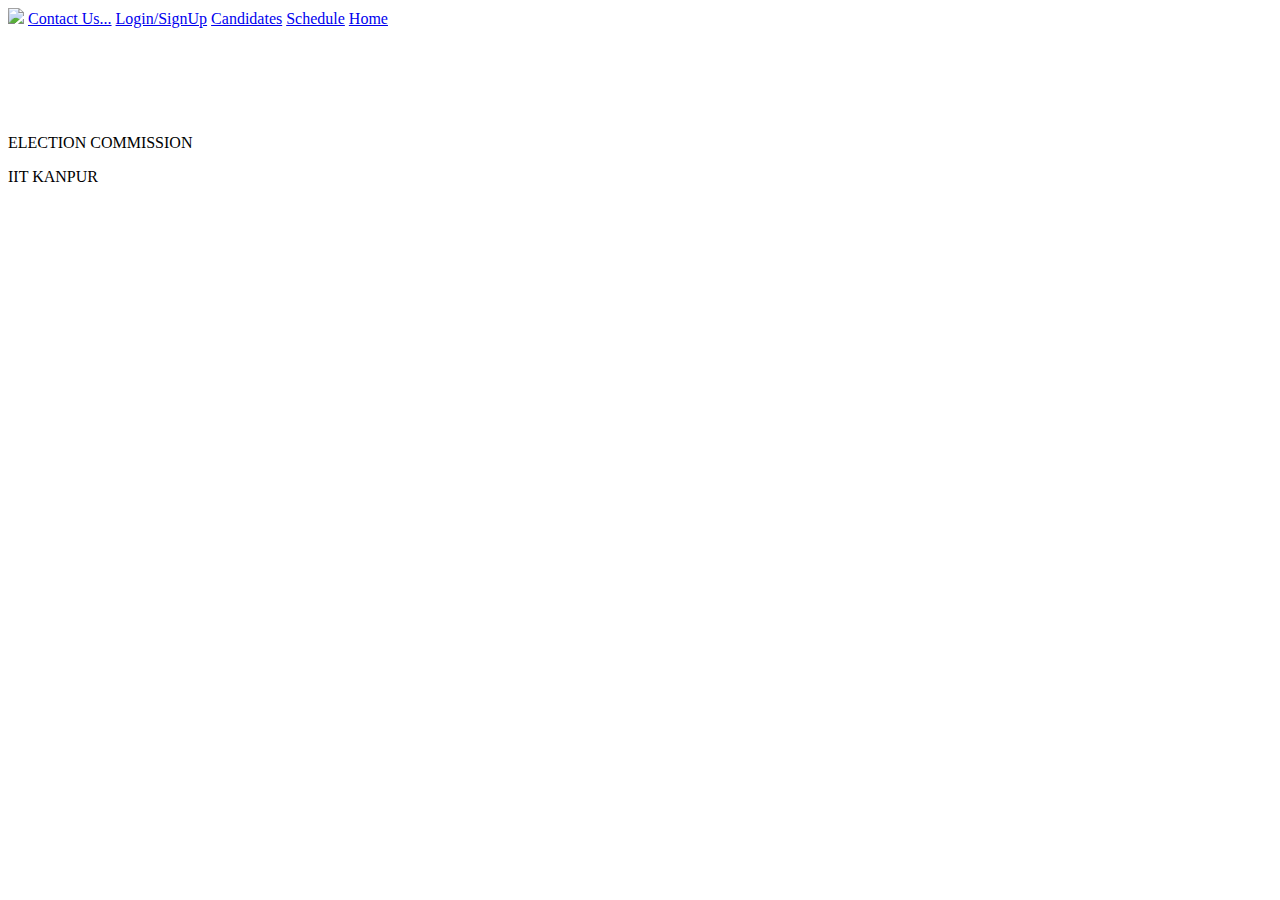
==== index.html @ fc88e297 "Create index.html" ====
<!DOCTYPE html>
<html>
<link href='https://fonts.googleapis.com/css?family=Playfair Display SC' rel='stylesheet'>
<head>
    <meta charset='utf-8'>
    <meta http-equiv='X-UA-Compatible' content='IE=edge'>
    <title>Election Commission</title>
    <meta name='viewport' content='width=device-width, initial-scale=1'>
    <link rel='stylesheet' type='text/css' media='screen' href='main.css'>
    <!-- <script src="https://kit.fontawesome.com/a076d05399.js"></script> -->
    <script src='main.js'></script>
    <link rel="icon" href="12.png">
</head>
<body>
    <header>
        <nav class="sign">
            <img src="12.png" class="logo">
            <a href="contact.html" class="head">Contact Us...</a>
            <a href="beforelogin.html" class="head">Login/SignUp</a>
            <a href="candidate.html" class="head">Candidates</a>
            <a href="schedule.html" class="head">Schedule</a>
            <a href="index.html" class="head">Home</a>
        </nav>
    </header>
    <br><br><br><br><br>
    <div class="intro">
        <p class="ec">
            ELECTION COMMISSION
        </p>
    </div>
    <div class="intro">
        <p class="eclg">
            IIT KANPUR
        </p>
    </div>
</body>
</html>
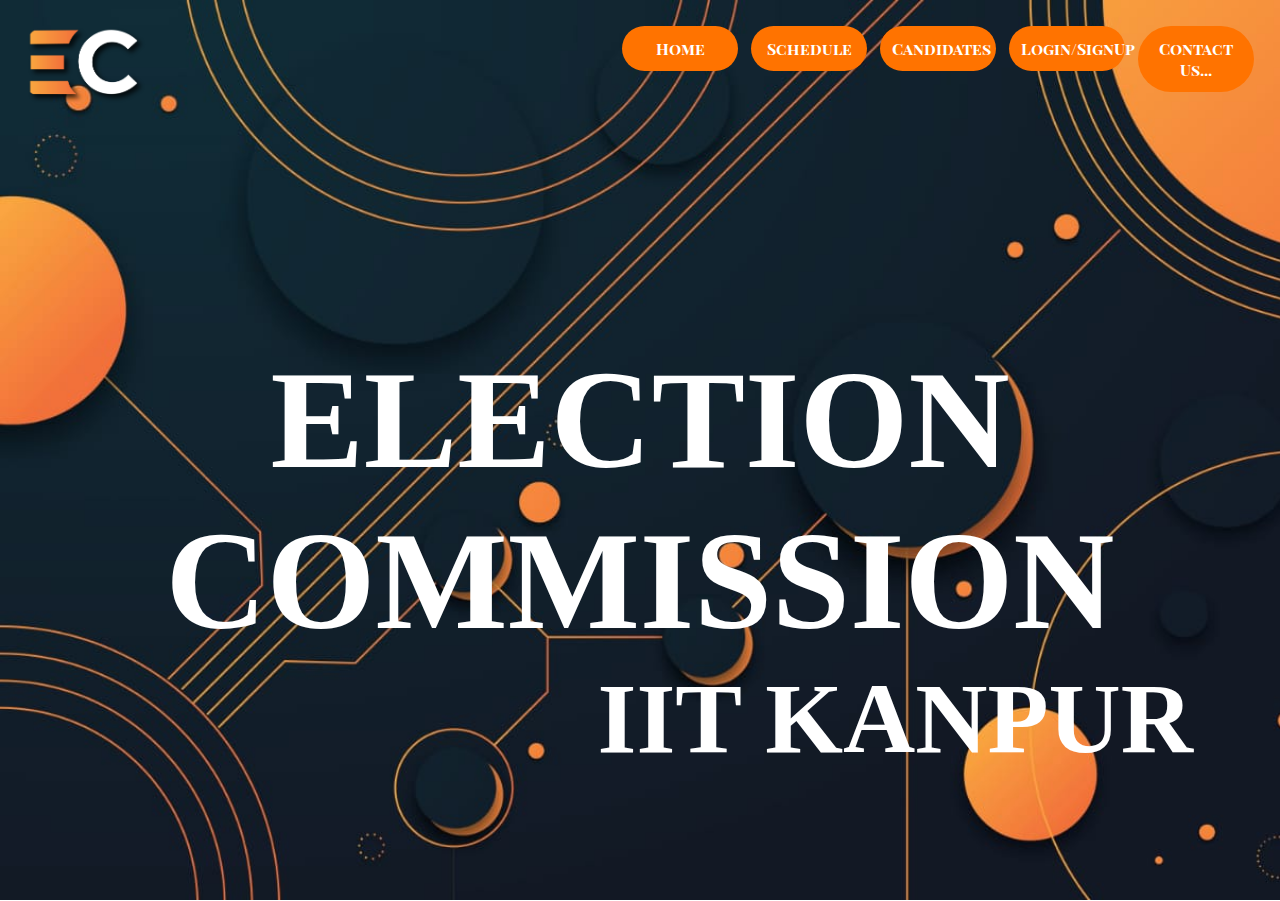
==== commit 072a8946: "Add files via upload" ====
--- a/index.html
+++ b/index.html
@@ -1,37 +1,37 @@
-<!DOCTYPE html>
-<html>
-<link href='https://fonts.googleapis.com/css?family=Playfair Display SC' rel='stylesheet'>
-<head>
-    <meta charset='utf-8'>
-    <meta http-equiv='X-UA-Compatible' content='IE=edge'>
-    <title>Election Commission</title>
-    <meta name='viewport' content='width=device-width, initial-scale=1'>
-    <link rel='stylesheet' type='text/css' media='screen' href='main.css'>
-    <!-- <script src="https://kit.fontawesome.com/a076d05399.js"></script> -->
-    <script src='main.js'></script>
-    <link rel="icon" href="12.png">
-</head>
-<body>
-    <header>
-        <nav class="sign">
-            <img src="12.png" class="logo">
-            <a href="contact.html" class="head">Contact Us...</a>
-            <a href="beforelogin.html" class="head">Login/SignUp</a>
-            <a href="candidate.html" class="head">Candidates</a>
-            <a href="schedule.html" class="head">Schedule</a>
-            <a href="index.html" class="head">Home</a>
-        </nav>
-    </header>
-    <br><br><br><br><br>
-    <div class="intro">
-        <p class="ec">
-            ELECTION COMMISSION
-        </p>
-    </div>
-    <div class="intro">
-        <p class="eclg">
-            IIT KANPUR
-        </p>
-    </div>
-</body>
-</html>
+<!DOCTYPE html>
+<html>
+<link href='https://fonts.googleapis.com/css?family=Playfair Display SC' rel='stylesheet'>
+<head>
+    <meta charset='utf-8'>
+    <meta http-equiv='X-UA-Compatible' content='IE=edge'>
+    <title>Election Commission</title>
+    <meta name='viewport' content='width=device-width, initial-scale=1'>
+    <link rel='stylesheet' type='text/css' media='screen' href='main.css'>
+    <!-- <script src="https://kit.fontawesome.com/a076d05399.js"></script> -->
+    <script src='main.js'></script>
+    <link rel="icon" href="12.png">
+</head>
+<body>
+    <header>
+        <nav class="sign">
+            <img src="12.png" class="logo">
+            <a href="contact.html" class="head">Contact Us...</a>
+            <a href="login.html" class="head">Login/SignUp</a>
+            <a href="candidate.html" class="head">Candidates</a>
+            <a href="schedule.html" class="head">Schedule</a>
+            <a href="index.html" class="head">Home</a>
+        </nav>
+    </header>
+    <br><br><br><br><br>
+    <div class="intro">
+        <p class="ec">
+            ELECTION COMMISSION
+        </p>
+    </div>
+    <div class="intro">
+        <p class="eclg">
+            IIT KANPUR
+        </p>
+    </div>
+</body>
+</html>--- a/main.css
+++ b/main.css
@@ -0,0 +1,379 @@
+@import url('https://fonts.googleapis.com/css?family=Playfair+Display&display=swap');
+
+
+body {
+    margin: 1%;
+    padding: 1%;
+    background-image: url("Background.jpeg");
+    background-repeat: no-repeat;
+    background-attachment: fixed;
+    background-size: cover;
+    
+}
+
+.sign {
+    height: fit-content;
+}
+.logo {
+    width: 10%;
+    height: 7.5%;
+}
+
+.head {
+    width: 7.5%;
+    height: 2%;
+    text-decoration: none;
+    border-radius: 50px;
+    background-color: rgb(255, 115, 0);
+    color: white;
+    padding: 1%;
+    margin-left: 1%;
+    margin-top: auto;
+    margin-bottom: auto;
+    float: right;
+    text-align: center;
+    font-size: 100%;
+    font-family: 'Playfair Display SC';
+    font-weight: bold;
+}
+
+.head:hover {
+    color: white;
+    background-color:black;
+    width: 9%;
+}
+
+
+.intro {
+    margin-left: auto;
+    margin-right: auto;
+    width: 90%;
+    height: auto;
+}
+
+.ec {
+    font-size: 140px;
+    text-align: center;
+    color: white;
+    margin-bottom: 0px;
+    /* font-family: 'Playfair Display SC'; */
+    font-weight: bold;
+    font-family: 'BwDariusDEMO';
+}
+
+.eclg {
+    font-size: 100px;
+    text-align: right;
+    color: white;
+    margin-top: 0px;
+    /* font-family: 'Playfair Display SC'; */
+    font-weight: bold;
+    font-family: 'BwDariusDEMO';
+}
+
+.ceo {
+    width: fit-content;
+    margin-left: 800px;
+    margin-right: 800px;
+    position: relative;
+    justify-content: center;
+}
+
+.port_ceo {
+    width: 280px;
+    height: 420px;
+    position: absolute;
+}
+
+.photo_ceo{
+    margin-top: 20px;
+    margin-left: 30px;
+    margin-right: 30px;
+    border: 10px solid #ddd;
+    width: 200px;
+    height: 200px;
+    border-radius: 50%;
+    position: absolute;
+}
+
+.desp {
+    width: 280px;
+    position: absolute;
+    text-align: center;
+    font-size: 40px;
+    margin-top: 0px;
+    position: absolute;
+    color: white;
+    margin-top: 20%;
+}
+
+.desp1 {
+    text-decoration: none;
+    width: 280px;
+    position: absolute;
+    text-align: center;
+    font-size: 30px;
+    margin-top: 12px;
+    color: white;
+    margin-top: 24%;
+}
+
+.logos {
+    position: absolute;
+    width: 280px;
+    text-align: center;
+}
+
+.hover-opacity {
+    /* font-size:42px!important; */
+    width: 50px;
+    color:white;
+    text-align: center;
+    margin-right: 5px;
+}
+
+.backcoc {
+    width: 80%;
+    margin-left: 10%;
+    margin-right: 10%;
+    position: absolute;
+}
+.backdesc{
+    width: 40%;
+    margin-left: 10%;
+    margin-right: 10%;
+    
+    position: absolute;
+    height: 120px;
+}
+.coc{
+    position: relative;
+    display: block;
+    font-family: 'Playfair Display SC';
+}
+
+.textcoc {
+    position: absolute;
+    color: white;
+    text-align: center;
+    margin-left: 21%;
+    margin-top: 3.5%;
+    font-size: 120px;
+    text-decoration: none;
+    
+    
+}
+
+.days {
+    position: absolute;
+    color: white;
+    text-align: center;
+    margin-left: 22%;
+    margin-top: 0px;
+    font-size: 40px;  
+}
+
+.time {
+    position: absolute;
+    color: white;
+    text-align: center;
+    margin-left: 23%;
+    margin-top: 2.8%;
+    font-size: 50px;
+}
+
+.canddesc{
+    width: 80%;
+    margin-left: 9%;
+    margin-right: 9%;
+    height: 140px;
+    position: absolute;
+}
+
+.bullet{
+    width: 50px;
+    margin-left: 210px;
+    margin-top: 40px;
+    height: 50px;
+    position: absolute;
+}
+
+.desc {
+    color: white;
+    position: absolute;
+    font-size: 70px;
+    font-weight: bolder;
+    margin-top: 21px;
+    margin-left: 280px;
+}
+
+.back {
+    position: absolute;
+    width: 280px;
+    margin-left: 210px;
+    margin-top: 160px;
+}
+
+.candphoto {
+    margin-top: 20px;
+    margin-left: 30px;
+    margin-right: 30px;
+    border: 10px solid #ddd;
+    width: 200px;
+    height: 200px;
+    border-radius: 50%;
+    position: absolute;
+    margin-left: 240px;
+    margin-top: 180px;
+}
+
+.candname {
+    width: 280px;
+    position: absolute;
+    text-align: center;
+    font-size: 40px;
+    margin-top: 0px;
+    position: absolute;
+    color: white;
+    margin-top: 22.5%;
+    margin-left: 210px;
+}
+
+.candmanifesto{
+    text-decoration: none;
+    width: 280px;
+    position: absolute;
+    text-align: center;
+    font-size: 30px;
+    margin-top: 12px;
+    color: white;
+    margin-top: 25%;
+    margin-left: 210px;
+}
+
+.choice {
+    width: 80%;
+    margin-left: 8%;
+    margin-right: 8%;
+    height: fit-content;
+    padding: 2%;
+}
+
+.logsign {
+    width: 35%;
+    height: 20%;
+    margin-top: 6%;
+    color: white;
+    font-size: 120px;
+    font-weight: bolder;
+    text-align: center;
+    display: inline-block;
+    text-decoration: none;
+    /* margin: 1%;
+    padding-top: 8%;
+    padding-bottom: 8%;
+    margin-top: 10%; */
+    /* margin-left: 12%;
+    margin-right: 12%; */
+    float: left;
+    /* padding-right: 6%;
+    padding-left: 6%;
+    margin-bottom: 10%; */
+    position: absolute;
+    
+}
+
+.signlog {
+    width: 35%;
+    height: 20%;
+    /* background-color: violet; */
+    color: white;
+    font-size: 120px;
+    font-weight: bolder;
+    text-align: center;
+    display: inline-block;
+    margin-left: 40%;
+    margin-top: 6%;
+    float: right;
+    position: absolute;
+}
+
+form {
+    margin-left: auto;
+    margin-right: auto;
+    width: 50%;
+    height: auto;
+    padding: 2%;
+    background-color: rgb(34, 32, 32);
+    border-radius: 25px;
+    position: relative;
+}
+
+.about {
+    font-size: 250%;
+    text-align: center;
+    text-decoration: none;
+    color: white;
+    position: absolute;
+    font-weight: bolder;
+    margin-left: 640px;
+    margin-top: 10px;
+}
+
+.about1{
+    text-decoration: none;
+    color: white;
+    font-size: 250%;
+    height: 50px;
+    width: 350px;
+    position: absolute;
+    font-weight: bolder;
+    margin-top: 10px;
+    margin-left: 130px;
+}
+.img1{
+    height: 70px;
+    position: absolute;
+    margin-top: 0px;
+    /* margin-right: 1000px; */
+    margin-left: 55px;
+}
+
+.img2{
+    height: 70px;
+    position: absolute;
+    margin-top: 0px;
+    /* margin-right: 1000px; */
+    margin-left: 555px;
+}
+
+input {
+    width: 100%;
+    padding: 12px 20px;
+    margin: 8px 0;
+    box-sizing: border-box;
+    border: 3px solid #ccc;
+    -webkit-transition: 0.7s;
+    transition: 0.7s;
+    outline: none;
+    border-radius: 40px;
+    /* background-color: rgb(221, 211, 211); */
+}
+/* form {
+    text-align: center;
+} */
+.click{
+    background-color: rgb(255, 115, 0);
+    width: 50%;
+    height: 50px;
+    border-radius: 15px;
+    text-align: center;
+    cursor: pointer;
+    font-size: 30px;
+    margin-left: 24%;
+    margin-right: 24%;
+}
+  
+input:focus {
+    border: 3px solid #555;
+}
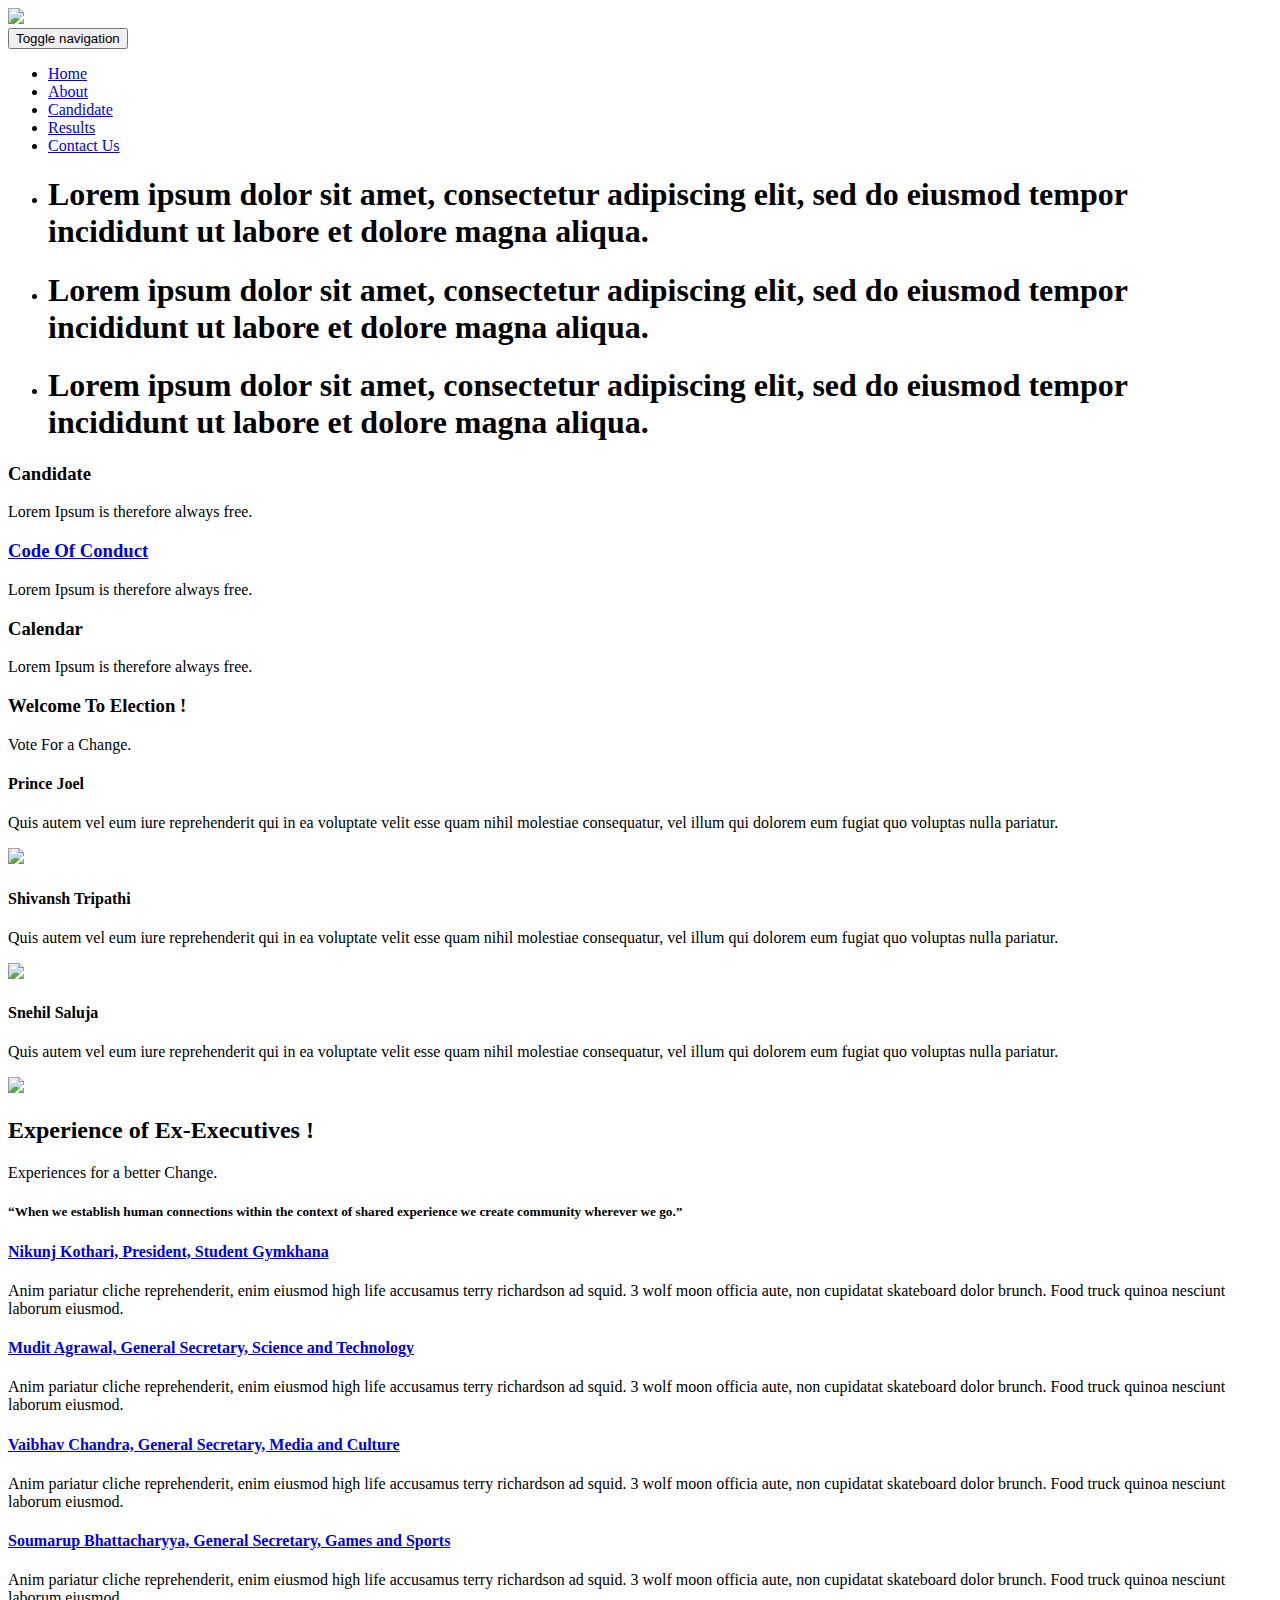
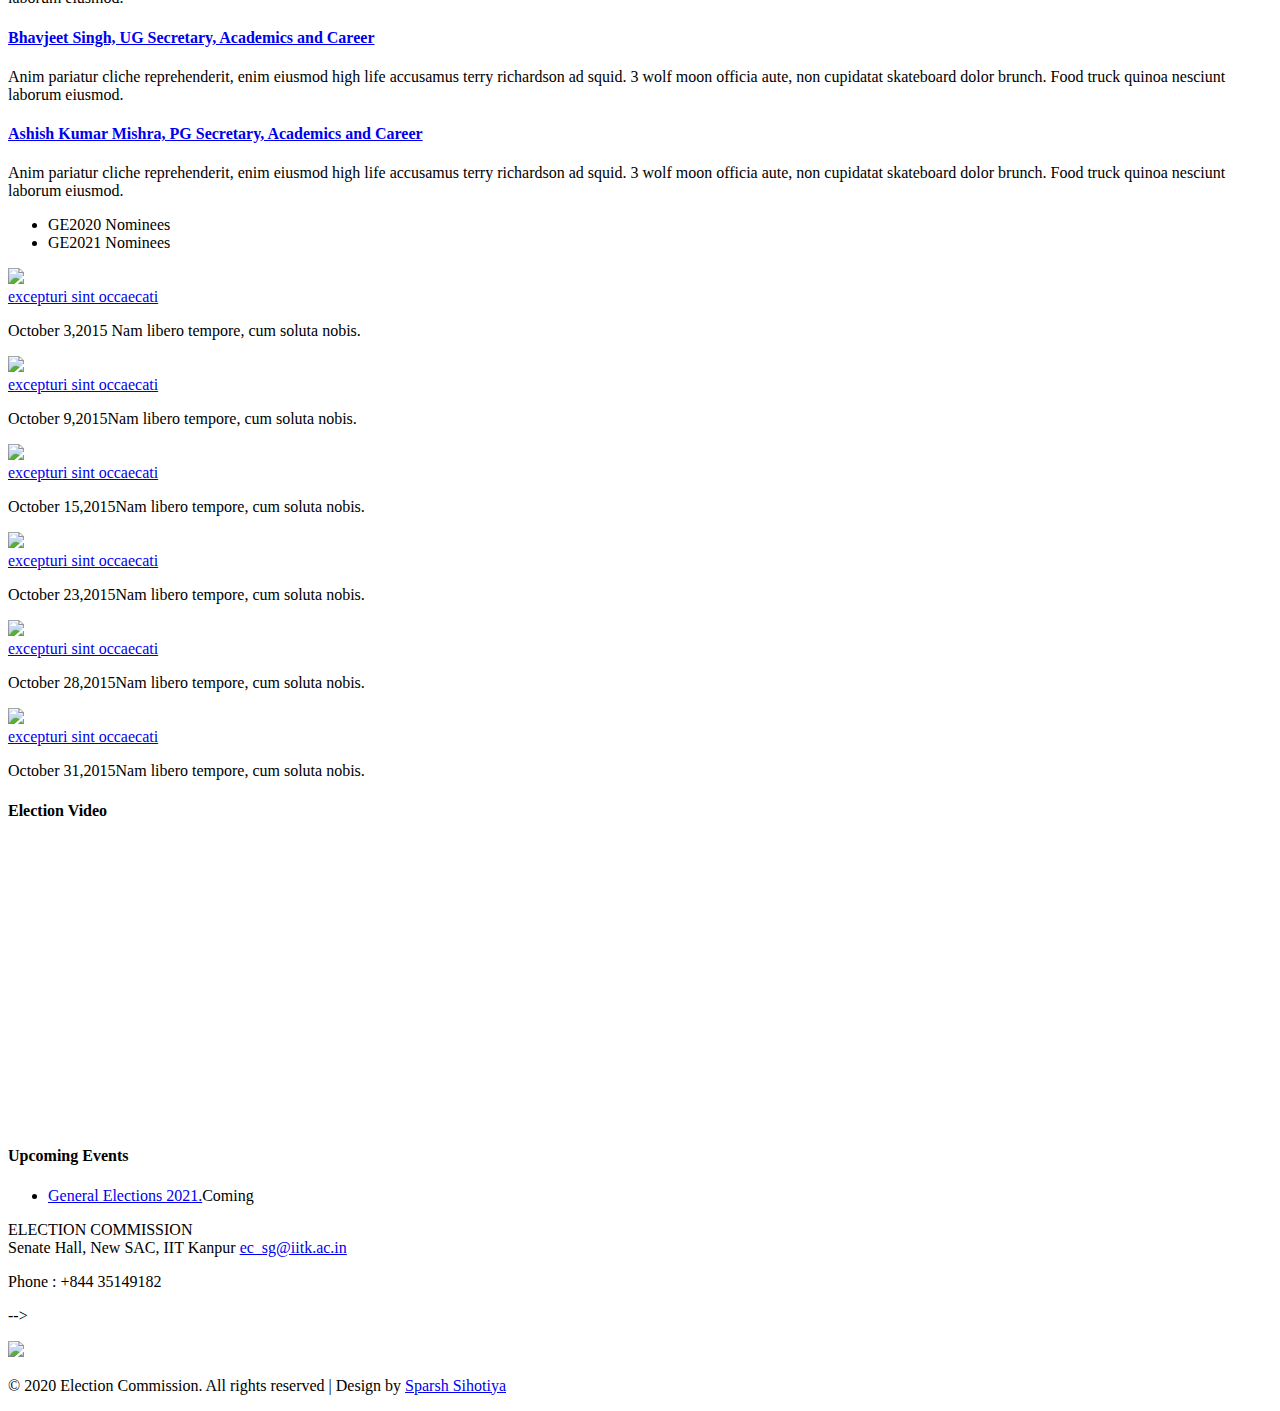
==== commit 8e01b1f6: "Add files via upload" ====
--- a/index.html
+++ b/index.html
@@ -1,37 +1,818 @@
-<!DOCTYPE html>
+<!DOCTYPE HTML>
 <html>
-<link href='https://fonts.googleapis.com/css?family=Playfair Display SC' rel='stylesheet'>
 <head>
-    <meta charset='utf-8'>
-    <meta http-equiv='X-UA-Compatible' content='IE=edge'>
-    <title>Election Commission</title>
-    <meta name='viewport' content='width=device-width, initial-scale=1'>
-    <link rel='stylesheet' type='text/css' media='screen' href='main.css'>
-    <!-- <script src="https://kit.fontawesome.com/a076d05399.js"></script> -->
-    <script src='main.js'></script>
-    <link rel="icon" href="12.png">
+<title>Election Commission || IITK</title>
+<!-- for-mobile-apps -->
+<meta name="viewport" content="width=device-width, initial-scale=1">
+<meta http-equiv="Content-Type" content="text/html; charset=utf-8" />
+<meta name="keywords" content="Election Responsive web template, Bootstrap Web Templates, Flat Web Templates, Android Compatible web template, 
+Smartphone Compatible web template, free webdesigns for Nokia, Samsung, LG, SonyEricsson, Motorola web design" />
+<script type="application/x-javascript"> addEventListener("load", function() { setTimeout(hideURLbar, 0); }, false);
+function hideURLbar(){ window.scrollTo(0,1); } </script>
+<!-- //for-mobile-apps -->
+<link href="css/bootstrap.css" rel='stylesheet' type='text/css' />
+<link href='//fonts.googleapis.com/css?family=Raleway:400,100,200,300,500,600,700,800,900' rel='stylesheet' type='text/css'>
+<link href='//fonts.googleapis.com/css?family=Open+Sans:400,300,300italic,400italic,600,600italic,700,700italic,800,800italic' rel='stylesheet' type='text/css'>
+<link rel="stylesheet" type="text/css" href="css/style.css">
+<link rel="stylesheet" href="css/flexslider.css" type="text/css" media="screen" />
+<!---strat-slider---->
+<script type="text/javascript" src="js/jquery-1.11.1.min.js"></script>
+<!---//-slider---->
 </head>
 <body>
-    <header>
-        <nav class="sign">
-            <img src="12.png" class="logo">
-            <a href="contact.html" class="head">Contact Us...</a>
-            <a href="login.html" class="head">Login/SignUp</a>
-            <a href="candidate.html" class="head">Candidates</a>
-            <a href="schedule.html" class="head">Schedule</a>
-            <a href="index.html" class="head">Home</a>
-        </nav>
-    </header>
-    <br><br><br><br><br>
-    <div class="intro">
-        <p class="ec">
-            ELECTION COMMISSION
-        </p>
-    </div>
-    <div class="intro">
-        <p class="eclg">
-            IIT KANPUR
-        </p>
-    </div>
+<!-- header -->
+	<div class="header_bg">
+		<div class="container">
+			<!-----start-header----->
+			<div class="header">
+				<div class="logo">
+					<a href="index.html"><img src="images/12.png" alt=" "/></a>
+				</div>
+				<nav class="navbar navbar-default">
+					<!-- Brand and toggle get grouped for better mobile display -->
+					<div class="navbar-header">
+					  <button type="button" class="navbar-toggle collapsed" data-toggle="collapse" data-target="#bs-example-navbar-collapse-1">
+						<span class="sr-only">Toggle navigation</span>
+						<span class="icon-bar"></span>
+						<span class="icon-bar"></span>
+						<span class="icon-bar"></span>
+					  </button>
+					</div>
+
+					<!-- Collect the nav links, forms, and other content for toggling -->
+					<div class="collapse navbar-collapse nav-wil" id="bs-example-navbar-collapse-1">
+						<ul class="nav navbar-nav">
+							<li class="act"><a href="index.html">Home</a></li>
+							<!-- <li class="dropdown">
+								<a href="#" class="dropdown-toggle" data-toggle="dropdown">Elections<b class="caret"></b></a>
+								<ul class="dropdown-menu multi-column columns-3">
+									<div class="row">
+										<div class="party">
+											<ul class="multi-column-dropdown">
+												<li><a href="about.html">Current Elections</a></li>
+												<li class="divider"></li>
+												<li><a href="about.html">Past Elections</a></li>
+												<li class="divider"></li>
+												<li><a href="about.html">Future Elections</a></li>
+											</ul>
+										</div>
+									</div>
+								</ul>
+							</li> -->
+							<li><a href="about.html">About</a></li>
+							<li><a href="codes.html">Candidate</a></li>
+							<li><a href="results.html">Results</a></li>
+							<li><a href="contact.html">Contact Us</a></li>
+						</ul>
+					</div><!-- /.navbar-collapse -->	
+					
+				</nav>
+			</div>
+		</div>
+	</div>
+	<div class="header_bottom">
+	</div>
+<!-- //end-header -->
+<!-- banner -->
+	<div class="banner">
+		<div class="container">
+				<section class="slider">
+					<div class="flexslider">
+						<ul class="slides">
+							<li>
+								<div class="banner-info">
+									<div class="dummy_text">
+										<h1>Lorem ipsum dolor sit amet, consectetur adipiscing elit, 
+											sed do eiusmod tempor incididunt ut labore et dolore magna 
+											aliqua.</h1>
+										</h1>
+									</div>
+								</div>
+							</li>
+							<li>
+								<div class="banner-info">
+									<div class="dummy_text">
+										<h1>Lorem ipsum dolor sit amet, consectetur adipiscing elit, 
+											sed do eiusmod tempor incididunt ut labore et dolore magna 
+											aliqua.
+										</h1>
+									</div>
+								</div>
+							</li>
+							<li>
+								<div class="banner-info">
+									<div class="dummy_text">
+										<h1>Lorem ipsum dolor sit amet, consectetur adipiscing elit, 
+											sed do eiusmod tempor incididunt ut labore et dolore magna 
+											aliqua.
+										</h1>
+									</div>
+								</div>
+							</li>
+						</ul>
+					</div>
+				</section>
+			</div>
+			<!-- FlexSlider -->
+				<script defer src="js/jquery.flexslider.js"></script>
+				<script type="text/javascript">
+										$(window).load(function(){
+										  $('.flexslider').flexslider({
+											animation: "slide",
+											start: function(slider){
+											  $('body').removeClass('loading');
+											}
+										  });
+										});
+									  </script>
+			<!-- //FlexSlider -->
+	</div>
+<!-- //banner -->
+<!-- banner-bottom1 -->
+	<div class="banner-bottom1">
+		<div class="banner-bottom1-grids">
+			<div class="col-md-4 banner-bottom1-left banner-bottom1-left1">
+				<div class="banner-bottom1-lft">
+					<span class="glyphicon glyphicon-user" aria-hidden="true"></span>
+					<h3>Candidate</h3>
+					<p>Lorem Ipsum is therefore always free.</p>
+				</div>
+			</div>
+			<div class="col-md-4 banner-bottom1-left">
+				<div class="banner-bottom1-lft">
+					<span class="glyphicon glyphicon-list-alt" aria-hidden="true"></span>
+					<h3><a href="https://drive.google.com/file/d/1tFjWkTx7VBHDZU3E4298RpJmOJ9essvX/view?usp=sharing"> Code Of Conduct</a></h3>
+					<p>Lorem Ipsum is therefore always free.</p>
+				</div>
+			</div>
+			<div class="col-md-4 banner-bottom1-left banner-bottom1-left2">
+				<div class="banner-bottom1-lft">
+					<span class="glyphicon glyphicon-calendar" aria-hidden="true"></span>
+					<h3>Calendar</h3>
+					<p>Lorem Ipsum is therefore always free.</p>
+				</div>
+			</div>
+			<div class="clearfix"> </div>
+		</div>
+	</div>
+<!-- //banner-bottom1 -->
+<!-- banner-bottom -->
+	<div class="banner-bottom">
+		<div class="container">
+			<div class="wmuSlider example1">
+				<div class="wmuSliderWrapper">
+					<article style="position: absolute; width: 100%; opacity: 0;"> 
+						<div class="banner-wrap">
+							<div class="about-grids">
+								<div class="col-md-4 about-grid">
+									<div class="about-grid1">
+										<figure class="thumb">
+											<img src="images/nikunj.jpg" alt=" " class="img-responsive" />
+											<figcaption class="caption">
+												<h3><a href="#">Nikunj Kothari</a></h3>
+												<span>President, Student Gymkhana</span>
+												<p> #Kothari_For_Presi</p>
+												<ul>
+													<li><a href="#" class="f1"></a></li>
+													<li><a href="#" class="f2"></a></li>
+													<li><a href="#" class="f3"></a></li>
+												</ul>
+											</figcaption>
+										</figure>
+									</div>
+								</div>
+								<div class="col-md-4 about-grid">
+									<div class="about-grid1">
+										<figure class="thumb">
+											<img src="images/mudit.jpg" alt=" " class="img-responsive" />
+											<figcaption class="caption">
+												<h3><a href="#">Mudit Agrawal</a></h3>
+												<span>General Secretary, Science and Technology</span>
+												<p> #Vote_On_Merit</p>
+												<ul>
+													<li><a href="#" class="f1"></a></li>
+													<li><a href="#" class="f2"></a></li>
+													<li><a href="#" class="f3"></a></li>
+												</ul>
+											</figcaption>
+										</figure>
+									</div>
+								</div>
+								<div class="col-md-4 about-grid">
+									<div class="about-grid1">
+										<figure class="thumb">
+											<img src="images/inshu.jpg" alt=" " class="img-responsive" />
+											<figcaption class="caption">
+												<h3><a href="#">Inshu Namdev</a></h3>
+												<span>General Secretary, Science and Technology</span>
+												<p> #inshu_For_Innovation</p>
+												<ul>
+													<li><a href="#" class="f1"></a></li>
+													<li><a href="#" class="f2"></a></li>
+													<li><a href="#" class="f3"></a></li>
+												</ul>
+											</figcaption>
+										</figure>
+									</div>
+								</div>
+								<div class="clearfix"> </div>
+							</div>
+						</div>
+					</article>
+					<article style="position: absolute; width: 100%; opacity: 0;"> 
+						<div class="banner-wrap">
+							<div class="about-grids">
+								<div class="col-md-4 about-grid">
+									<div class="about-grid1">
+										<figure class="thumb">
+											<img src="images/soumyaroop.jpg" alt=" " class="img-responsive" />
+											<figcaption class="caption">
+												<h3><a href="#">Soumarup Bhattacharyya</a></h3>
+												<span>General Secretary, Games and Sports</span>
+												<p> #Smile_Sparkle_Shine</p>
+												<ul>
+													<li><a href="#" class="f1"></a></li>
+													<li><a href="#" class="f2"></a></li>
+													<li><a href="#" class="f3"></a></li>
+												</ul>
+											</figcaption>
+										</figure>
+									</div>
+								</div>
+								<div class="col-md-4 about-grid">
+									<div class="about-grid1">
+										<figure class="thumb">
+											<img src="images/siddharth.jpg" alt=" " class="img-responsive" />
+											<figcaption class="caption">
+												<h3><a href="#">siddharth Goel</a></h3>
+												<span>General Secretary, Games and Sports</span>
+												<p> #Sid_For_Sports</p>
+												<ul>
+													<li><a href="#" class="f1"></a></li>
+													<li><a href="#" class="f2"></a></li>
+													<li><a href="#" class="f3"></a></li>
+												</ul>
+											</figcaption>
+										</figure>
+									</div>
+								</div>
+								<div class="col-md-4 about-grid">
+									<div class="about-grid1">
+										<figure class="thumb">
+											<img src="images/parth.jpg" alt=" " class="img-responsive" />
+											<figcaption class="caption">
+												<h3><a href="#">Parth Pandey</a></h3>
+												<span>General Secretary, Games and Sports</span>
+												<p> #Spread_Your_Wings</p>
+												<ul>
+													<li><a href="#" class="f1"></a></li>
+													<li><a href="#" class="f2"></a></li>
+													<li><a href="#" class="f3"></a></li>
+												</ul>
+											</figcaption>
+										</figure>
+									</div>
+								</div>
+								<div class="clearfix"> </div>
+							</div>
+						</div>
+					</article>
+					<article style="position: absolute; width: 100%; opacity: 0;"> 
+						<div class="banner-wrap">
+							<div class="about-grids">
+								<div class="col-md-4 about-grid">
+									<div class="about-grid1">
+										<figure class="thumb">
+											<img src="images/sana.jpg" alt=" " class="img-responsive" />
+											<figcaption class="caption">
+												<h3><a href="#">Sana Afrin</a></h3>
+												<span>PG Secretary, Academics and Career</span>
+												<p> #Towards_A_Better_Normal</p>
+												<ul>
+													<li><a href="#" class="f1"></a></li>
+													<li><a href="#" class="f2"></a></li>
+													<li><a href="#" class="f3"></a></li>
+												</ul>
+											</figcaption>
+										</figure>
+									</div>
+								</div>
+								<div class="col-md-4 about-grid">
+									<div class="about-grid1">
+										<figure class="thumb">
+											<img src="images/ashish.jpg" alt=" " class="img-responsive" />
+											<figcaption class="caption">
+												<h3><a href="#">Ashish Kumar Mishra</a></h3>
+												<span>PG Secretary, Academics and Career</span>
+												<p> #Vote_For_Your_Choice</p>
+												<ul>
+													<li><a href="#" class="f1"></a></li>
+													<li><a href="#" class="f2"></a></li>
+													<li><a href="#" class="f3"></a></li>
+												</ul>
+											</figcaption>
+										</figure>
+									</div>
+								</div>
+								<div class="col-md-4 about-grid">
+									<div class="about-grid1">
+										<figure class="thumb">
+											<img src="images/nachiket.jpg" alt=" " class="img-responsive" />
+											<figcaption class="caption">
+												<h3><a href="#">Nachiket Gokhale</a></h3>
+												<span>PG Secretary, Academics and Career</span>
+												<p> #For_Creativity_And_Opportunity</p>
+												<ul>
+													<li><a href="#" class="f1"></a></li>
+													<li><a href="#" class="f2"></a></li>
+													<li><a href="#" class="f3"></a></li>
+												</ul>
+											</figcaption>
+										</figure>
+									</div>
+								</div>
+								<div class="clearfix"> </div>
+							</div>
+						</div>
+					</article>
+					<article style="position: absolute; width: 100%; opacity: 0;"> 
+						<div class="banner-wrap">
+							<div class="about-grids">
+								<div class="col-md-4 about-grid">
+									<div class="about-grid1">
+										<figure class="thumb">
+											<img src="images/bhavjeet.jpg" alt=" " class="img-responsive" />
+											<figcaption class="caption">
+												<h3><a href="#">Bhavjeet Singh</a></h3>
+												<span>UG Secretary, Academics and Career</span>
+												<p> #Aspiration_Opportunity_Support</p>
+												<ul>
+													<li><a href="#" class="f1"></a></li>
+													<li><a href="#" class="f2"></a></li>
+													<li><a href="#" class="f3"></a></li>
+												</ul>
+											</figcaption>
+										</figure>
+									</div>
+								</div>
+								<div class="col-md-4 about-grid">
+									<div class="about-grid1">
+										<figure class="thumb">
+											<img src="images/vaibhav.jpg" alt=" " class="img-responsive" />
+											<figcaption class="caption">
+												<h3><a href="#">Vaibhav Chandra</a></h3>
+												<span>General Secretary, Media and Culture</span>
+												<p> #Chandra_For_Change</p>
+												<ul>
+													<li><a href="#" class="f1"></a></li>
+													<li><a href="#" class="f2"></a></li>
+													<li><a href="#" class="f3"></a></li>
+												</ul>
+											</figcaption>
+										</figure>
+									</div>
+								</div>
+								<div class="col-md-4 about-grid">
+									<div class="about-grid1">
+										<figure class="thumb">
+											<img src="images/NOTA.png" alt=" " class="img-responsive" />
+											<figcaption class="caption">
+												<h3><a href="#">NOTA</a></h3>
+												<span>None Of The Above</span>
+												<p> #NOTA_For_No one</p>
+												<ul>
+													<li><a href="#" class="f1"></a></li>
+													<li><a href="#" class="f2"></a></li>
+													<li><a href="#" class="f3"></a></li>
+												</ul>
+											</figcaption>
+										</figure>
+									</div>
+								</div>
+								<div class="clearfix"> </div>
+							</div>
+						</div>
+					</article>
+				</div>
+			</div>
+				<script src="js/jquery.wmuSlider.js"></script> 
+					<script>
+						$('.example1').wmuSlider();         
+					</script> 
+		</div>
+	</div>
+<!-- //banner-bottom -->
+<!-- body_grids -->
+	<div class="wlcome">
+		<div class="container">
+			<div class="wlcome-grids">
+				<div class="col-md-7 wlcome-grid-left">
+					<div class="election_grid">
+						<h3>Welcome To Election !</h3>
+						<p class="nihil">Vote For a Change.</p>
+						<div class="wlcome-grid-left-grid">
+							<div class="col-xs-8 wlcome-grid-left-grid">
+								<h4>Prince Joel</h4>
+								<p>Quis autem vel eum iure reprehenderit qui in ea voluptate 
+									velit esse quam nihil molestiae consequatur, vel illum qui dolorem 
+									eum fugiat quo voluptas nulla pariatur.</p>
+							</div>
+							<div class="col-xs-4 wlcome-grid-left-grid">
+								<img src="images/Prince.jpeg" alt=" " class="img-responsive">
+							</div>
+							<div class="clearfix"> </div>
+						</div>
+						<div class="wlcome-grid-left-grid">
+							<div class="col-xs-8 wlcome-grid-left-grid">
+								<h4>Shivansh Tripathi</h4>
+								<p>Quis autem vel eum iure reprehenderit qui in ea voluptate 
+									velit esse quam nihil molestiae consequatur, vel illum qui dolorem 
+									eum fugiat quo voluptas nulla pariatur.</p>
+							</div>
+							<div class="col-xs-4 wlcome-grid-left-grid fgh">
+								<img src="images/shivansh.jpg" alt=" " class="img-responsive">
+							</div>
+							<div class="clearfix"> </div>
+						</div>
+						<div class="wlcome-grid-left-grid">
+							<div class="col-xs-8 wlcome-grid-left-grid">
+								<h4>Snehil Saluja</h4>
+								<p>Quis autem vel eum iure reprehenderit qui in ea voluptate 
+									velit esse quam nihil molestiae consequatur, vel illum qui dolorem 
+									eum fugiat quo voluptas nulla pariatur.</p>
+							</div>
+							<div class="col-xs-4 wlcome-grid-left-grid fgh">
+								<img src="images/snehil.jpg" alt=" " class="img-responsive">
+							</div>
+							<div class="clearfix"> </div>
+						</div>
+					</div>
+					<div class="services">
+						<h2>Experience of Ex-Executives !</h2>
+						<p class="nihil">Experiences for a better Change.</p>
+						<h5>“When we establish human connections within the context of shared
+							experience we create community wherever we go.”</h5>
+						<div class="banner-bottom-video-grid-left">
+							<div class="panel-group" id="accordion" role="tablist" aria-multiselectable="true">
+							  <div class="panel panel-default">
+								<div class="panel-heading" role="tab" id="headingOne">
+								  <h4 class="panel-title">
+									<a class="pa_italic" role="button" data-toggle="collapse" data-parent="#accordion" href="#collapseOne" aria-expanded="true" aria-controls="collapseOne">
+									  <span class="glyphicon glyphicon-plus" aria-hidden="true"></span><i class="glyphicon glyphicon-minus" aria-hidden="true"></i>Nikunj Kothari, President, Student Gymkhana
+									</a>
+								  </h4>
+								</div>
+								<div id="collapseOne" class="panel-collapse collapse in" role="tabpanel" aria-labelledby="headingOne">
+								  <div class="panel-body">
+									Anim pariatur cliche reprehenderit, enim eiusmod high life accusamus terry richardson ad squid. 3 wolf moon officia aute, non cupidatat skateboard dolor brunch. Food truck quinoa nesciunt laborum eiusmod.
+								  </div>
+								</div>
+							  </div>
+							  <div class="panel panel-default">
+								<div class="panel-heading" role="tab" id="headingTwo">
+								  <h4 class="panel-title">
+									<a class="pa_italic collapsed" role="button" data-toggle="collapse" data-parent="#accordion" href="#collapseTwo" aria-expanded="false" aria-controls="collapseTwo">
+									  <span class="glyphicon glyphicon-plus" aria-hidden="true"></span><i class="glyphicon glyphicon-minus" aria-hidden="true"></i>Mudit Agrawal, General Secretary, Science and Technology
+									</a>
+								  </h4>
+								</div>
+								<div id="collapseTwo" class="panel-collapse collapse" role="tabpanel" aria-labelledby="headingTwo">
+								   <div class="panel-body">
+									Anim pariatur cliche reprehenderit, enim eiusmod high life accusamus terry richardson ad squid. 3 wolf moon officia aute, non cupidatat skateboard dolor brunch. Food truck quinoa nesciunt laborum eiusmod.
+								  </div>
+								</div>
+							  </div>
+							  <div class="panel panel-default">
+								<div class="panel-heading" role="tab" id="headingThree">
+								  <h4 class="panel-title">
+									<a class="pa_italic collapsed" role="button" data-toggle="collapse" data-parent="#accordion" href="#collapseThree" aria-expanded="false" aria-controls="collapseThree">
+									  <span class="glyphicon glyphicon-plus" aria-hidden="true"></span><i class="glyphicon glyphicon-minus" aria-hidden="true"></i>Vaibhav Chandra, General Secretary, Media and Culture
+									</a>
+								  </h4>
+								</div>
+								<div id="collapseThree" class="panel-collapse collapse" role="tabpanel" aria-labelledby="headingThree">
+								   <div class="panel-body">
+									Anim pariatur cliche reprehenderit, enim eiusmod high life accusamus terry richardson ad squid. 3 wolf moon officia aute, non cupidatat skateboard dolor brunch. Food truck quinoa nesciunt laborum eiusmod.
+								  </div>
+								</div>
+							  </div>
+							  <div class="panel panel-default">
+								<div class="panel-heading" role="tab" id="headingFour">
+								  <h4 class="panel-title">
+									<a class="pa_italic collapsed" role="button" data-toggle="collapse" data-parent="#accordion" href="#collapseFour" aria-expanded="false" aria-controls="collapseFour">
+									  <span class="glyphicon glyphicon-plus" aria-hidden="true"></span><i class="glyphicon glyphicon-minus" aria-hidden="true"></i>Soumarup Bhattacharyya, General Secretary, Games and Sports
+									</a>
+								  </h4>
+								</div>
+								<div id="collapseFour" class="panel-collapse collapse" role="tabpanel" aria-labelledby="headingFour">
+								   <div class="panel-body">
+									Anim pariatur cliche reprehenderit, enim eiusmod high life accusamus terry richardson ad squid. 3 wolf moon officia aute, non cupidatat skateboard dolor brunch. Food truck quinoa nesciunt laborum eiusmod.
+								  </div>
+								</div>
+							  </div>
+							   <div class="panel panel-default">
+								<div class="panel-heading" role="tab" id="headingFive">
+								  <h4 class="panel-title">
+									<a class="pa_italic collapsed" role="button" data-toggle="collapse" data-parent="#accordion" href="#collapseFive" aria-expanded="false" aria-controls="collapseFive">
+									  <span class="glyphicon glyphicon-plus" aria-hidden="true"></span><i class="glyphicon glyphicon-minus" aria-hidden="true"></i>Bhavjeet Singh, UG Secretary, Academics and Career
+									</a>
+								  </h4>
+								</div>
+								<div id="collapseFive" class="panel-collapse collapse" role="tabpanel" aria-labelledby="headingFive">
+								   <div class="panel-body">
+									Anim pariatur cliche reprehenderit, enim eiusmod high life accusamus terry richardson ad squid. 3 wolf moon officia aute, non cupidatat skateboard dolor brunch. Food truck quinoa nesciunt laborum eiusmod.
+								  </div>
+								</div>
+							  </div>
+							   <div class="panel panel-default">
+								<div class="panel-heading" role="tab" id="headingSix">
+								  <h4 class="panel-title">
+									<a class="pa_italic collapsed" role="button" data-toggle="collapse" data-parent="#accordion" href="#collapseSix" aria-expanded="false" aria-controls="collapseSix">
+									  <span class="glyphicon glyphicon-plus" aria-hidden="true"></span><i class="glyphicon glyphicon-minus" aria-hidden="true"></i>Ashish Kumar Mishra, PG Secretary, Academics and Career
+									</a>
+								  </h4>
+								</div>
+								<div id="collapseSix" class="panel-collapse collapse" role="tabpanel" aria-labelledby="headingSix">
+								   <div class="panel-body">
+									Anim pariatur cliche reprehenderit, enim eiusmod high life accusamus terry richardson ad squid. 3 wolf moon officia aute, non cupidatat skateboard dolor brunch. Food truck quinoa nesciunt laborum eiusmod.
+								  </div>
+								</div>
+							  </div>
+							  <!-- <div class="panel panel-default">
+								<div class="panel-heading" role="tab" id="headingSeven">
+								  <h4 class="panel-title">
+									<a class="pa_italic collapsed" role="button" data-toggle="collapse" data-parent="#accordion" href="#collapseSeven" aria-expanded="false" aria-controls="collapseSeven">
+									  <span class="glyphicon glyphicon-plus" aria-hidden="true"></span><i class="glyphicon glyphicon-minus" aria-hidden="true"></i>xyz
+									</a>
+								  </h4>
+								</div>
+								<div id="collapseSeven" class="panel-collapse collapse" role="tabpanel" aria-labelledby="headingSeven">
+								   <div class="panel-body">
+									Anim pariatur cliche reprehenderit, enim eiusmod high life accusamus terry richardson ad squid. 3 wolf moon officia aute, non cupidatat skateboard dolor brunch. Food truck quinoa nesciunt laborum eiusmod.
+								  </div>
+								</div>
+							  </div>
+							  <div class="panel panel-default">
+								<div class="panel-heading" role="tab" id="headingEight">
+								  <h4 class="panel-title">
+									<a class="pa_italic collapsed" role="button" data-toggle="collapse" data-parent="#accordion" href="#collapseEight" aria-expanded="false" aria-controls="collapseEight">
+									  <span class="glyphicon glyphicon-plus" aria-hidden="true"></span><i class="glyphicon glyphicon-minus" aria-hidden="true"></i>excepturi cupidatat skateboard sint
+									</a>
+								  </h4>
+								</div>
+								<div id="collapseEight" class="panel-collapse collapse" role="tabpanel" aria-labelledby="headingEight">
+								   <div class="panel-body">
+									Anim pariatur cliche reprehenderit, enim eiusmod high life accusamus terry richardson ad squid. 3 wolf moon officia aute, non cupidatat skateboard dolor brunch. Food truck quinoa nesciunt laborum eiusmod.
+								  </div>
+								</div>
+							  </div> -->
+							</div>
+						</div>
+					</div>
+				</div>
+				<div class="col-md-5 wlcome-grid-right">
+					<div class="sap_tabs">	
+						<div id="horizontalTab" style="display: block; width: 100%; margin: 0px;">
+							  <ul class="resp-tabs-list">
+								  <li class="resp-tab-item grid1 resp-tab-active" aria-controls="tab_item-0" role="tab"><span>GE2020 Nominees</span></li>
+								  <li class="resp-tab-item grid2" aria-controls="tab_item-1" role="tab"><span>GE2021 Nominees</span></li>
+								  <div class="clear"></div>
+							  </ul>				  	 
+								<div class="resp-tabs-container">
+									<div class="tab-1 resp-tab-content" aria-labelledby="tab_item-0">
+										<div class="facts">
+										  <div class="tab_list">
+											<img src="images/1.jpg" alt=" " class="img-responsive">
+										  </div>
+										  <div class="tab_list1">
+											<a href="#">excepturi sint occaecati</a>
+											<p>October 3,2015 <span>Nam libero tempore, cum soluta nobis.</span></p>
+										  </div>
+										  <div class="clearfix"> </div>
+										</div>
+										<div class="facts">
+										   <div class="tab_list">
+												<img src="images/2.jpg" alt=" " class="img-responsive">
+										  </div>
+										  <div class="tab_list1">
+											<a href="#">excepturi sint occaecati</a>
+											<p>October 9,2015<span>Nam libero tempore, cum soluta nobis.</span></p>
+										  </div>
+										  <div class="clearfix"> </div>
+										</div>
+										<div class="facts">
+										   <div class="tab_list">
+												<img src="images/3.jpg" alt=" " class="img-responsive">
+										  </div>
+										  <div class="tab_list1">
+											<a href="#">excepturi sint occaecati</a>
+											<p>October 15,2015<span>Nam libero tempore, cum soluta nobis.</span></p>
+										  </div>
+										  <div class="clearfix"> </div>
+										</div>
+									</div>
+									<div class="tab-1 resp-tab-content" aria-labelledby="tab_item-1">
+										<div class="facts">
+										  <div class="tab_list">
+												<img src="images/4.jpg" alt=" " class="img-responsive">
+										  </div>
+										  <div class="tab_list1">
+											<a href="#">excepturi sint occaecati</a>
+											<p>October 23,2015<span>Nam libero tempore, cum soluta nobis.</span></p>
+										  </div>
+										  <div class="clearfix"> </div>
+										</div>
+										<div class="facts">
+										   <div class="tab_list">
+												<img src="images/1.jpg" alt=" " class="img-responsive">
+										  </div>
+										  <div class="tab_list1">
+											<a href="#">excepturi sint occaecati</a>
+											<p>October 28,2015<span>Nam libero tempore, cum soluta nobis.</span></p>
+										  </div>
+										  <div class="clearfix"> </div>
+										</div>
+										<div class="facts">
+										   <div class="tab_list">
+												<img src="images/2.jpg" alt=" " class="img-responsive">
+										  </div>
+										  <div class="tab_list1">
+											<a href="#">excepturi sint occaecati</a>
+											<p>October 31,2015<span>Nam libero tempore, cum soluta nobis.</span></p>
+										  </div>
+										  <div class="clearfix"> </div>
+										</div>
+									</div>
+								</div>
+							 <script src="js/easyResponsiveTabs.js" type="text/javascript"></script>
+								<script type="text/javascript">
+									$(document).ready(function () {
+										$('#horizontalTab').easyResponsiveTabs({
+											type: 'default', //Types: default, vertical, accordion           
+											width: 'auto', //auto or any width like 600px
+											fit: true   // 100% fit in a container
+										});
+									});
+								   </script>
+						</div>
+					</div>
+					<div class="video">
+						<h4>Election Video</h4>
+						<iframe src="https://player.vimeo.com/video/61220793?color=ffffff&title=0&byline=0&portrait=0" width="500" height="281" frameborder="0" webkitallowfullscreen mozallowfullscreen allowfullscreen></iframe>
+					</div>
+					<div class="upcoming">
+						<h4>Upcoming Events</h4>
+						<ul>
+							<li><a href="#">General Elections 2021.</a><span>Coming</span></li>
+							<!-- <li><a href="#">Praesent vitae eros eget.</a><span>December 20, 2015</span></li>
+							<li><a href="#">rutrum sed sem quis venenatis.</a><span>December 25, 2015</span></li>
+							<li><a href="#">eros eget tellus tristique bibendum.</a><span>December 28, 2015</span></li>
+							<li><a href="#">excepturi sint occaecati.</a><span>January 3, 2016</span></li> -->
+						</ul>
+					</div>
+				</div>
+				<div class="clearfix"> </div>
+			</div>
+		</div>
+	</div>
+<!-- //body_grids -->
+<!-- footer-top -->
+	<div class="footer-top">
+		<div class="container">
+			<div class="footer-grids">
+				<!-- <figure class="effect-winston">
+					<img src="images/1.jpg" alt="" class="img-responsive one" />
+					<figcaption> 
+						<h2>Jolly <span>Winston</span></h2>
+						<p>There are many variations of passages of Lorem Ipsum available.</p>
+						<ul class="social_icons">
+							<li><a href="#" class="f1"></a></li>
+							<li><a href="#" class="f2"></a></li>
+							<li><a href="#" class="f3"></a></li>
+						</ul>
+					</figcaption>			
+				</figure> -->
+				<!-- <figure class="effect-winston">
+					<img src="images/3.jpg" alt="" class="img-responsive one" />
+					<figcaption>
+						<h2>Micheal <span>James</span></h2>
+						<p>There are many variations of passages of Lorem Ipsum available.</p>
+						<ul class="social_icons">
+							<li><a href="#" class="f1"></a></li>
+							<li><a href="#" class="f2"></a></li>
+							<li><a href="#" class="f3"></a></li>
+						</ul>
+					</figcaption>			
+				</figure>
+				<figure class="effect-winston">
+					<img src="images/5.jpg" alt="" class="img-responsive one" />
+					<figcaption>
+						<h2>Adom <span>Williums</span></h2>
+						<p>There are many variations of passages of Lorem Ipsum available.</p>
+						<ul class="social_icons">
+							<li><a href="#" class="f1"></a></li>
+							<li><a href="#" class="f2"></a></li>
+							<li><a href="#" class="f3"></a></li>
+						</ul>
+					</figcaption>			
+				</figure> -->
+			</div>
+		</div>
+	</div>
+<!-- //footer-top -->
+<!-- footer -->
+	<div class="footer">
+		<div class="container">
+			<!-- <h3>Sign up for our newsletter</h3>
+			<p class="para">Lorem ipsum dolor sit amet, consectetur adipiscing elit. Praesent vitae eros eget tellus 
+				tristique bibendum. Donec rutrum sed sem quis venenatis.</p>
+			<div class="footer-contact">
+				<form>
+					<input type="text" placeholder="Enter your email to update" required=" ">
+					<input type="submit" value="">
+				</form>
+			</div> -->
+			<div class="footer-grids">
+				<div class="col-md-3 footer-grid">
+					<p>ELECTION COMMISSION<br>
+						Senate Hall,
+						New SAC, IIT Kanpur
+					<a href="mailto:ec_sg@iitk.ac.in">ec_sg@iitk.ac.in</a>
+					<p>Phone : +844 35149182</p>
+				</div>
+				<div class="col-md-2 footer-grid">
+					<!-- <ul>
+						<li><a href="contact.html">Contact</a></li>
+						<li><a href="about.html">About</a></li>
+						<!-- <li><a href="#">Privacy</a></li>
+						<li><a href="#">Terms</a></li> -->
+					</ul> -->
+				</div>
+				<div class="col-md-2 footer-grid">
+					<ul>
+						<!-- <li><a href="#">Download</a></li>
+						<li><a href="#">Support</a></li>
+						<li><a href="#">Documents</a></li> -->
+					</ul>
+				</div>
+				<div class="col-md-2 footer-grid">
+					<ul>
+						<!-- <li><a href="#">Venenatis</a></li>
+						<li><a href="#">Extras</a></li>
+						<li><a href="#">Forums</a></li> -->
+					</ul>
+				</div>
+				<div class="col-md-3 footer-grid">
+					<div class="footer-grid-left">
+						<a href="#"><img src="images/12.png" alt=" " class="img-responsve" /></a>
+					</div>
+					<!-- <div class="footer-grid-left">
+						<a href="#"><img src="images/2.jpg" alt=" " class="img-responsve" /></a>
+					</div>
+					<div class="footer-grid-left">
+						<a href="#"><img src="images/3.jpg" alt=" " class="img-responsve" /></a>
+					</div>
+					<div class="footer-grid-left">
+						<a href="#"><img src="images/4.jpg" alt=" " class="img-responsve" /></a>
+					</div>
+					<div class="footer-grid-left">
+						<a href="#"><img src="images/5.jpg" alt=" " class="img-responsve" /></a>
+					</div>
+					<div class="footer-grid-left">
+						<a href="#"><img src="images/p1.jpg" alt=" " class="img-responsve" /></a>
+					</div> -->
+					<div class="clearfix"> </div>
+				</div>
+				<div class="clearfix"> </div>
+			</div>
+			<div class="footer-copy">
+				<p>&copy 2020 Election Commission. All rights reserved | Design by <a href="http://sparshs413.github.io">Sparsh Sihotiya</a></p>
+			</div>
+		</div>
+	</div>
+<!-- //footer -->
+		<!-- scroll_top_btn -->
+		<script type="text/javascript" src="js/move-top.js"></script>
+		<script type="text/javascript" src="js/easing.js"></script>
+	    <script type="text/javascript">
+			$(document).ready(function() {
+			
+				var defaults = {
+		  			containerID: 'toTop', // fading element id
+					containerHoverID: 'toTopHover', // fading element hover id
+					scrollSpeed: 1200,
+					easingType: 'linear' 
+		 		};
+				
+				
+				$().UItoTop({ easingType: 'easeOutQuart' });
+				
+			});
+		</script>
+		 <a href="#" id="toTop" style="display: block;"><span id="toTopHover" style="opacity: 1;"></span></a>
+		<!--end scroll_top_btn -->
+<!-- for bootstrap working -->
+	 <script type="text/javascript" src="js/bootstrap-3.1.1.min.js"></script>
+<!-- //for bootstrap working -->
 </body>
 </html>